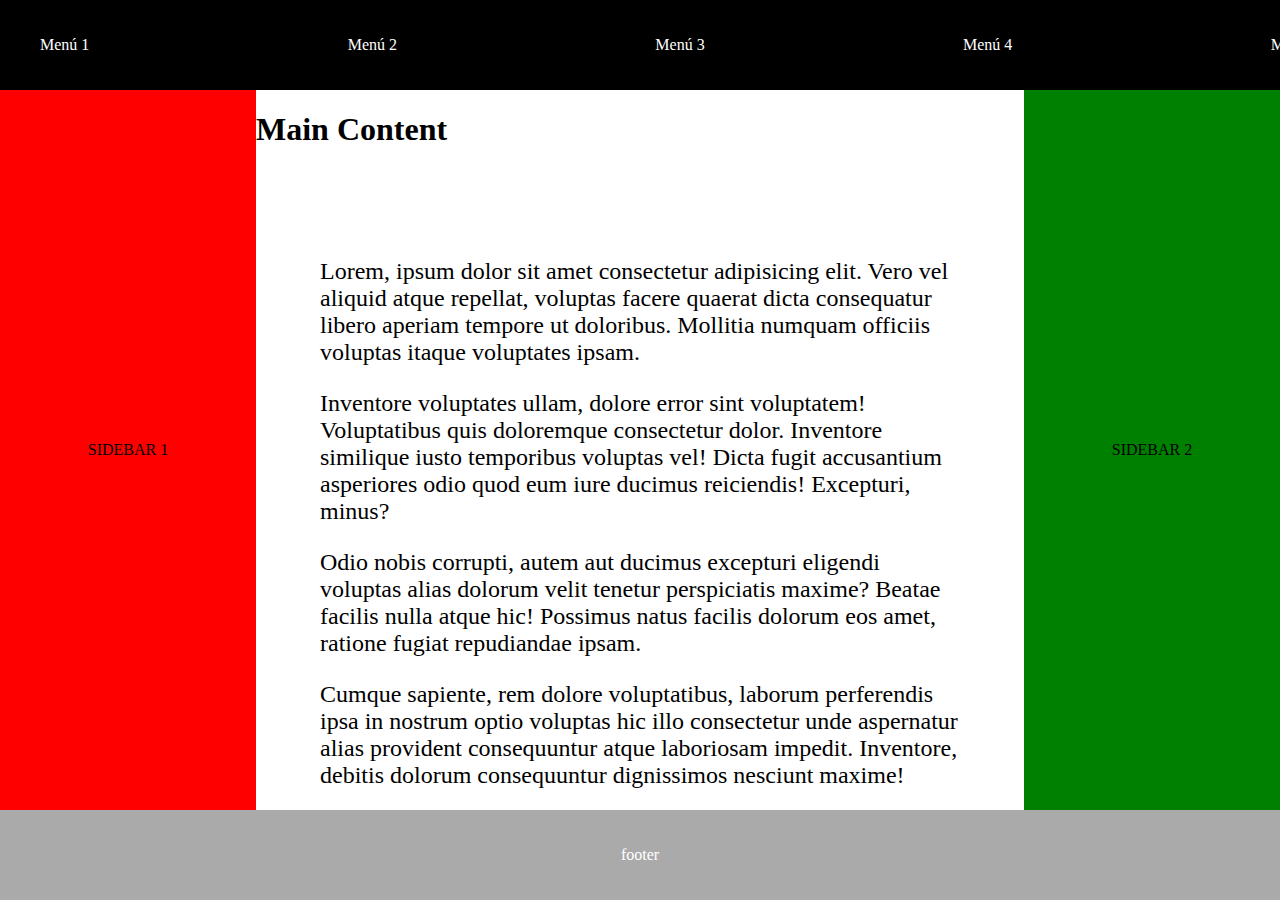
==== index-pug.html @ 233785ca "frontend test with pug" ====
<!DOCTYPE html><html lang="en"><head><meta charset="utf-8"><style>html, body {
  margin: 0;
  padding: 0;
}

body > *,
#main-container > * {
  display: flex;
  justify-content: center;
  align-items: center;
}

#main-container > * {
  flex-grow: 1;
  min-height: 80vh;
}

#main-content {
  display: block;
  flex-grow: 4;
  overflow-y: auto;
  max-width: 60vw;
  height: 80vh;
  flex-direction: column;
}

#main-header,
#main-footer {
  width: 100%;
  height: 10vh;
}

#main-header {
  background-color: #000;
}
#main-header nav {
  width: 100%;
}
#main-header ul {
  display: flex;
  width: 100%;
  justify-content: space-between;
}
#main-header ul, #main-header ul li {
  height: 100%;
}
#main-header ul a, #main-header ul li a {
  color: #fff;
  text-decoration: none;
}

#main-footer {
  background-color: #aaa;
  color: #fff;
}

#sidebar-1 {
  background-color: red;
}

#sidebar-2 {
  background-color: green;
}

#home-text {
  padding: 4rem;
  font-size: 24px;
}

/*# sourceMappingURL=styles.css.map */
</style><title>ejemplo frontend con pug</title></head><body><header id="main-header"><nav id="main-menu"><ul><li><a href="#">Menú 1</a></li><li><a href="#">Menú 2</a></li><li><a href="#">Menú 3</a></li><li><a href="#">Menú 4</a></li><li><a href="#">Menú 5</a></li></ul></nav></header><script src="components/general/main-header/main-header.js"></script><div id="main-container"><aside id="sidebar-1">SIDEBAR 1</aside><main id="main-content"><h1>Main Content

</h1><div id="home-text">
<p>Lorem, ipsum dolor sit amet consectetur adipisicing elit. Vero vel aliquid atque repellat, voluptas facere quaerat dicta consequatur libero aperiam tempore ut doloribus. Mollitia numquam officiis voluptas itaque voluptates ipsam.</p>
<p>Inventore voluptates ullam, dolore error sint voluptatem! Voluptatibus quis doloremque consectetur dolor. Inventore similique iusto temporibus voluptas vel! Dicta fugit accusantium asperiores odio quod eum iure ducimus reiciendis! Excepturi, minus?</p>
<p>Odio nobis corrupti, autem aut ducimus excepturi eligendi voluptas alias dolorum velit tenetur perspiciatis maxime? Beatae facilis nulla atque hic! Possimus natus facilis dolorum eos amet, ratione fugiat repudiandae ipsam.</p>
<p>Cumque sapiente, rem dolore voluptatibus, laborum perferendis ipsa in nostrum optio voluptas hic illo consectetur unde aspernatur alias provident consequuntur atque laboriosam impedit. Inventore, debitis dolorum consequuntur dignissimos nesciunt maxime!</p>
<p>Eveniet, distinctio animi labore vitae neque modi eligendi! Dolores eum, adipisci at iste ipsum qui tempora tenetur deserunt nostrum! Totam voluptates ipsam accusantium amet iusto quasi temporibus quod maiores aperiam!</p>
<p>Sapiente numquam consequatur officiis qui facere assumenda debitis eius dolorem cum laborum eligendi excepturi error minus expedita vero rem cumque tempore, praesentium nemo, possimus quod cupiditate quisquam voluptates nostrum. Eius?</p>
<p>Est delectus, inventore veritatis sint voluptatem similique consequuntur quibusdam voluptates officia earum placeat numquam dolorum vel aut repudiandae asperiores ullam ex voluptatum id esse qui nisi quasi iure? Delectus, suscipit!</p>
<p>Obcaecati expedita veritatis dignissimos. Aut, eaque delectus ex qui nobis cumque quod modi non est molestiae, beatae laboriosam? Earum blanditiis repellendus officia tempora minus, quia sed dolorem odio aspernatur nemo.</p>
<p>Sequi sapiente ex odio ea natus vitae impedit. Facilis neque minima corrupti pariatur doloremque eius quia repudiandae ducimus sapiente corporis, possimus earum voluptatum sunt quas deserunt atque dolorum magnam architecto.</p>
<p>Soluta temporibus itaque corporis odit est animi eveniet iste fugit optio sunt! Et tempora a porro nihil, atque expedita deleniti magni vitae nobis, aliquid fugit, nemo commodi tenetur sed velit.</p>s
</div></main><aside id="sidebar-2">SIDEBAR 2</aside></div><footer id="main-footer">footer</footer></body></html>
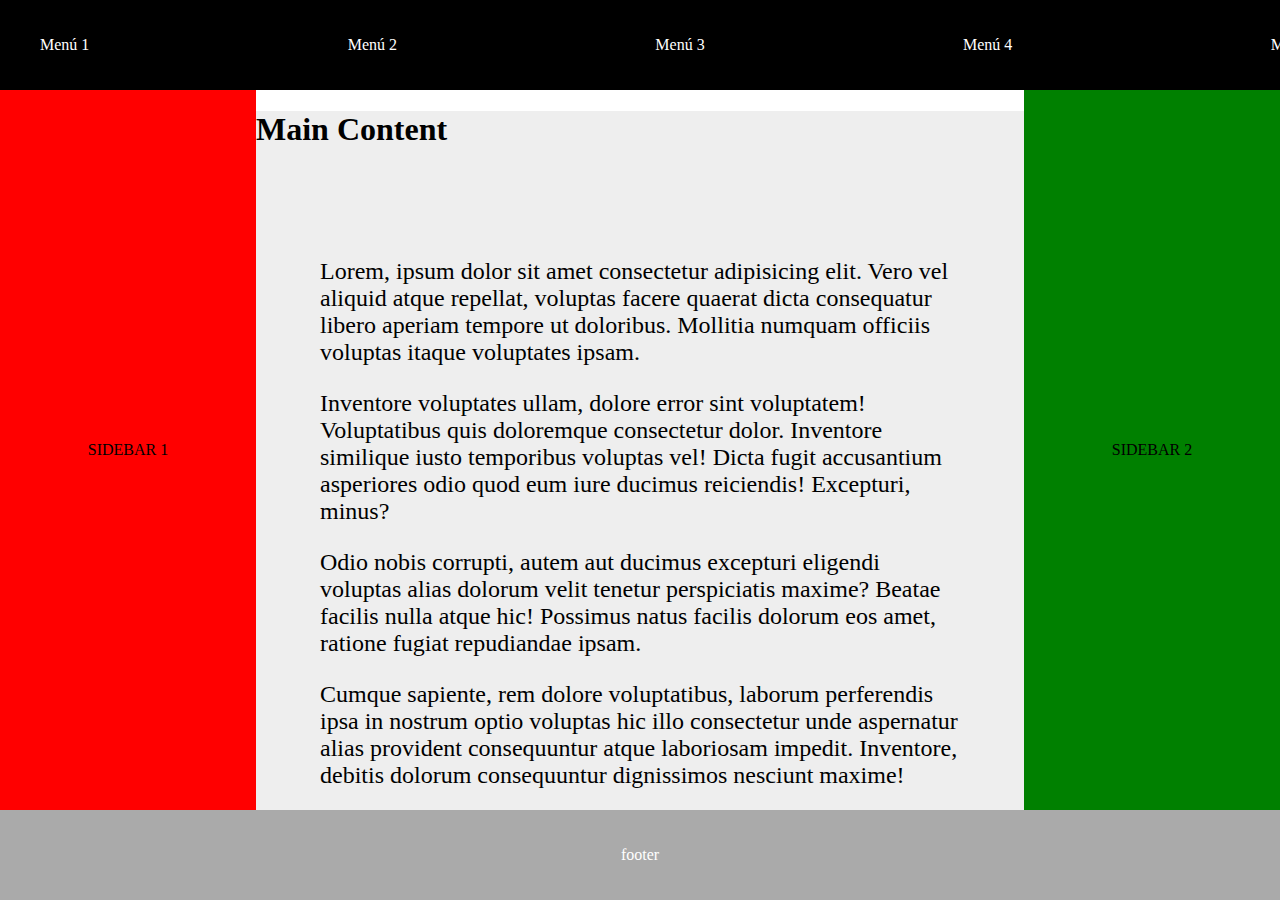
==== commit 2c31f27b: "added home element" ====
--- a/index-pug.html
+++ b/index-pug.html
@@ -62,14 +62,17 @@
   background-color: green;
 }
 
+#home {
+  background-color: #eee;
+}
+
 #home-text {
   padding: 4rem;
   font-size: 24px;
 }
 
 /*# sourceMappingURL=styles.css.map */
-</style><title>ejemplo frontend con pug</title></head><body><header id="main-header"><nav id="main-menu"><ul><li><a href="#">Menú 1</a></li><li><a href="#">Menú 2</a></li><li><a href="#">Menú 3</a></li><li><a href="#">Menú 4</a></li><li><a href="#">Menú 5</a></li></ul></nav></header><script src="components/general/main-header/main-header.js"></script><div id="main-container"><aside id="sidebar-1">SIDEBAR 1</aside><main id="main-content"><h1>Main Content
-
+</style><title>ejemplo frontend con pug</title></head><body><header id="main-header"><nav id="main-menu"><ul><li><a href="#">Menú 1</a></li><li><a href="#">Menú 2</a></li><li><a href="#">Menú 3</a></li><li><a href="#">Menú 4</a></li><li><a href="#">Menú 5</a></li></ul></nav></header><script src="components/general/main-header/main-header.js"></script><div id="main-container"><aside id="sidebar-1">SIDEBAR 1</aside><main id="main-content"><section id="home"><h1>Main Content
 </h1><div id="home-text">
 <p>Lorem, ipsum dolor sit amet consectetur adipisicing elit. Vero vel aliquid atque repellat, voluptas facere quaerat dicta consequatur libero aperiam tempore ut doloribus. Mollitia numquam officiis voluptas itaque voluptates ipsam.</p>
 <p>Inventore voluptates ullam, dolore error sint voluptatem! Voluptatibus quis doloremque consectetur dolor. Inventore similique iusto temporibus voluptas vel! Dicta fugit accusantium asperiores odio quod eum iure ducimus reiciendis! Excepturi, minus?</p>
@@ -81,4 +84,4 @@
 <p>Obcaecati expedita veritatis dignissimos. Aut, eaque delectus ex qui nobis cumque quod modi non est molestiae, beatae laboriosam? Earum blanditiis repellendus officia tempora minus, quia sed dolorem odio aspernatur nemo.</p>
 <p>Sequi sapiente ex odio ea natus vitae impedit. Facilis neque minima corrupti pariatur doloremque eius quia repudiandae ducimus sapiente corporis, possimus earum voluptatum sunt quas deserunt atque dolorum magnam architecto.</p>
 <p>Soluta temporibus itaque corporis odit est animi eveniet iste fugit optio sunt! Et tempora a porro nihil, atque expedita deleniti magni vitae nobis, aliquid fugit, nemo commodi tenetur sed velit.</p>s
-</div></main><aside id="sidebar-2">SIDEBAR 2</aside></div><footer id="main-footer">footer</footer></body></html>+</div></section></main><aside id="sidebar-2">SIDEBAR 2</aside></div><footer id="main-footer">footer</footer></body></html>